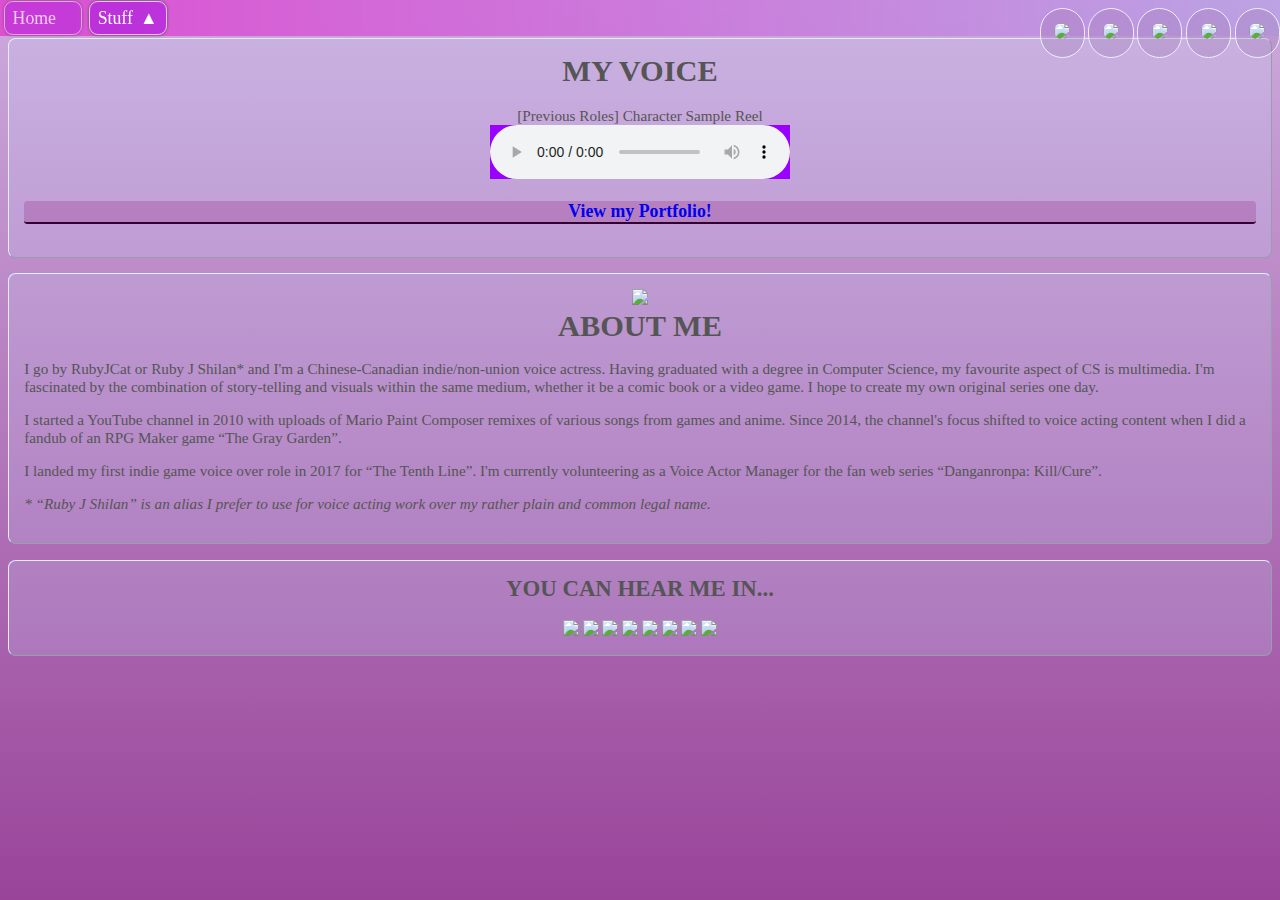
==== index.html @ 37a4f2f0 "4-19-24" ====
<!DOCTYPE html>
<html>
  
	<head>
	<title>Ruby J Shilan - Indie/Non-Union Voice Actress</title>
	
	<link rel="shortcut icon" type="image/x-icon" href="https://avatars2.githubusercontent.com/u/53419320">  
	<base target="_self">
	
	<meta name="viewport" content="width=device-width, initial-scale=1.0">
	
    <meta property="og:title" content="Ruby J Shilan - Indie/Non-Union Voice Actress" /> 
	<meta property="og:type" content="website" />
	<meta property="og:description" content="I go by RubyJCat or Ruby J Shilan* and I'm a Chinese-Canadian indie/non-union voice actress. Having graduated with a degree in Computer Science, my favourite aspect of CS is multimedia." />
	<meta property="og:url" content="https://ruby-j.github.io" />
	<meta property="og:image" content="https://avatars.githubusercontent.com/u/53419320" />
	
	<link href="https://fonts.googleapis.com/css?family=Baloo|Galindo|Niramit:200|Quantico" rel="stylesheet">
	
	<link rel="stylesheet" type="text/css" href="css/main.css">
	
	<meta name="viewport" content="width=device-width, initial-scale=1.0">
    
	<style>
	
	@media screen and (max-width: 480px) {
	  img {
		max-width: 300px;
	  }
	}
	</style>
	
	</head>
    
	<body>
	  
	  <div id="sidebar">
    
        <span class="current-page">
        <a href="/"><div class="dropdown">
            Home
        </div></a></span>
        <div class="dropdown">
          Stuff <span id="uparrow" style="float: right;">▲</span> <span id="downarrow" style="float: right;">▼</span>
          <div class="dropdown-content">
            <a href="/portfolio">Portfolio</a>
          </div>
        </div>
		
		<div style="float:right;">
		
			<a href="https://www.youtube.com/@RubyJCat/" target="_blank"><div class="imgdiv" title="YouTube">
			<img src="https://www.youtube.com/yts/img/favicon_32-vfl8NGn4k.png">
			</div></a>
			
			<a href="https://twitter.com/RubyJCat" target="_blank"><div class="imgdiv" title="Twitter/X">
			<img src="https://abs.twimg.com/favicons/twitter.3.ico">
			</div></a>
			
			<a href="https://castingcall.club/rubyjcat" target="_blank"><div class="imgdiv" title="Casting Call Club">
			<img src="https://www.castingcall.club/assets/favicon-32x32-807c43cc31f25272be3c537994a6c92fde6fdd70947bd5716222af2a7b5dc1be.png">
			</div></a>
			
			<a href="https://rubyjcat.tumblr.com/" target="_blank"><div class="imgdiv" title="Tumblr">
			<img src="https://assets.tumblr.com/images/favicons/favicon.ico" width="32px">
			</div></a>
	
			<a href="https://www.imdb.com/name/nm8857457/" target="_blank"><div class="imgdiv" title="IMDb"><img src="https://m.media-amazon.com/images/G/01/imdb/images-ANDW73HA/favicon_desktop_32x32._CB1582158068_.png"></div></a>
				
		</div>
		
        </div>
		
        
    </div>
	
	
	
	<div class="section">
	
	<h1>MY VOICE</h1>
	
	<br>
	<center>
	[Previous Roles] Character Sample Reel<br>
	<audio controls style="background-color:#90F;"><source src="https://ruby-j.github.io/src/RubyJShilan_PreviousWorksSampleReel.wav" type="audio/mpeg">
	Your browser does not support the audio element.</audio><br>
	</center>

	<a href="/portfolio"><h3>View my Portfolio!</h3></a>
	
	</div>
	
	<div class="section">
	
	<div align="center">
	<img src="https://avatars2.githubusercontent.com/u/53419320" height="150">
	</div>
	
    <h1>About Me</h1>
	<p>I go by RubyJCat or Ruby J Shilan* and I'm a Chinese-Canadian indie/non-union voice actress. Having graduated with a degree in Computer Science, my favourite aspect of CS is multimedia. I'm fascinated by the combination of story-telling and visuals within the same medium, whether it be a comic book or a video game. I hope to create my own original series one day.</p>
	<p>I started a YouTube channel in 2010 with uploads of Mario Paint Composer remixes of various songs from games and anime. Since 2014, the channel's focus shifted to voice acting content when I did a fandub of an RPG Maker game “The Gray Garden”.</p>
	<p>I landed my first indie game voice over role in 2017 for “The Tenth Line”. I'm currently volunteering as a Voice Actor Manager for the fan web series “Danganronpa: Kill/Cure”.</p>
	<p><i>* “Ruby J Shilan” is an alias I prefer to use for voice acting work over my rather plain and common legal name.</i></p>
	
	</div>
	
	<div class="section">
	
	<h2>You can hear me in...</h2>
	
	<br>
	<center>

	<a href="https://www.sungazersoftware.com/the-tenth-line/"><img src="https://www.sungazersoftware.com/press/the_tenth_line/images/logo.png" width="300px"></a>
	
	<a href="https://www.els-game.com/"><img src="https://www.els-game.com/assets/img/ELSLogo.png" width="300px"></a>
	
	<a href="https://secretivesheep.itch.io/reflectionlink"><img src="https://img.itch.zone/aW1nLzE1NTk3NTAwLnBuZw==/original/5LcsoN.png" width="360px"></a>
	
	<a href="https://cruelhouse.itch.io/penthos"><img src="https://img.itch.zone/aW1nLzcyNTIwMjcucG5n/315x250%23c/kIYj%2B9.png" width="300px"></a>
	
	<a href="https://nissedev.itch.io/witchslayer-genesis-beta"><img src="https://img.itch.zone/aW1nLzE5ODE4MjcucG5n/original/x2%2Ffr5.png" width="360px"></a>
	
	<a href="https://moca-pz.itch.io/corpse-party-ii-satsukis-heart"><img src="https://img.itch.zone/aW1nLzEyODIyNjUxLnBuZw==/original/VG4XwO.png" width="360px"></a>
	
	<a href="https://datchcole.itch.io/vaporwyrm"><img src="https://img.itch.zone/aW1nLzcyNTI3MDQucG5n/original/HelZQx.png" width="360px"></a>
	
	<a href="https://www.youtube.com/@scruffyeevee"><img src="https://i.ytimg.com/vi/HSXDK8bFJyk/hqdefault.jpg?sqp=-oaymwEcCNACELwBSFXyq4qpAw4IARUAAIhCGAFwAcABBg==&rs=AOn4CLAvmr0UumwgGDZLlVlpTIpMecsidA" width="300px"></a>
	
	</center>
	
	</div>
	
  </body>
    
</html>
---- css/main.css ----
body {
	background: linear-gradient(#CAD, #949);
	background-attachment: fixed;
	color: #555;
	font-family: Tahoma;
	font-size: 0.95em;
	min-width: 360px;
	margin-top: 2.5em;
}

h1, h2 {
	text-align: center;
	text-transform: uppercase;
	margin: 0;
}

h3 {
	text-align: center;
	border-bottom: 2px solid #303;
	border-radius: 0.2em;
	background-color:rgba(140, 0, 100, 0.2);
}

a {
    border-radius: 15px;
    text-decoration: none;
    cursor: crosshair;
}

/*
a:hover {
    color: #B7F;
    background-color:rgba(200, 220, 255, 0.40);
}
*/

#sidebar {
     background: -webkit-linear-gradient(left, rgba(220, 80, 210, 1.0), rgba(180, 160, 230, 0.7));
     width: 100%;
     height: 2.4em;
     top: 0em;
     left: 0em;
     position: fixed;
     display: block;
     padding: 0.1em 0;
     border: none;
     z-index: 15;
     line-height: 16px;
     font-size: 0.9em;
     font-family: "Niramit:200", Tahoma;
}

.dropdown {
	background-color:rgba(180, 40, 220, 0.8);
	color: white;
	padding: 0.45em;
	margin: 0 0.2em;
	font-size: 1.3em;
	border: 1px solid #DCD;
	box-shadow: 0px 0px 3px #545;
	border-radius: 0.5em;
	width: 60px;
	float: left;
	z-index: 14;
}
    
#downarrow, #downarrow2 {
	display: none;
}

.dropdown:hover {
	background-color:rgba(100, 0, 100, 0.5);
}

.dropdown:hover .dropdown-content, .dropdown:hover #downarrow, .dropdown:hover #downarrow2 {
	display: block;
}

.dropdown:hover #uparrow, .dropdown:hover #uparrow2 {
	display: none;
}

.dropdown-content {
  display: none;
  position: absolute;
  margin: 0.5em 0.5em;
  background-color: rgba(160, 20, 180, 0.70);
  box-shadow: 0px 8px 16px 0px rgba(0,0,0,0.2);
  z-index: 10;
  border-radius: 0.5em;
}

.dropdown-content a {
  color: #FFF;
  display: block;
  padding: 0.7em 1em;
  float: none;
}

.dropdown-content a:nth-child(even) {
	background-color:rgba(130, 0, 100, 0.70);
}

.dropdown-content a:hover {
	background-color:rgba(240, 180, 220, 0.70);
	border-radius: 0.5em;
}

.current-page {
	cursor: not-allowed;
	pointer-events: none;
}
    
.current-page a {
	color: #BBB;
	background-color:rgba(60, 40, 80, 0.50);
	opacity: 0.7;
	display: block;
}

table.ido {
	width: 100%;
	font-size: 2.4em;
	letter-spacing: 0.1em;
}

table.ido tr:nth-child(odd) {
	background-color:rgba(220, 120, 180, 0.60);
}

table.ido tr:nth-child(even) {
	background-color:rgba(160, 80, 140, 0.60);
}

table.ido a {
    color: #80A;
    background-color:rgba(200, 220, 255, 0.20);
}

table.ido a:hover {
    color: #B7D;
    background-color:rgba(200, 220, 255, 0.40);
}

@media screen and (max-width: 481px){
	.dropdown-content {
		width: 80%;
		position: fixed;
		top: 1.25em;
		left: 0em;
		font-size: 1.0em;
	}
	
	.dropdown {
	  margin: 0 0.5em;
	  font-size: 1.3em;
	}
}

div.section {
	border: 1px outset #DEF;
	border-radius: 0.5em;
	background-color:rgba(200, 220, 255, 0.2);
	margin: 1em auto;
	padding: 1em;
	max-width: 1280px;
}

div.inner {
	border: 0px;
	border-radius: 0.5em;
	background-color:rgba(200, 220, 255, 0.2);
	margin: 0.2em 0.5em;
	padding: 1em;
	text-align: center;
}

div.imgdiv {
	border: 1px solid #EEF;
	border-radius: 5em;
	background-color:rgba(160, 120, 180, 0.3);
	margin: 0.5em auto;
	display: inline-block;
	padding: 1em;
}

div.imgdiv img {
	border-radius: 5em;
}

div.imgdiv:hover{
	border: 1px solid #202;
	background-color:rgba(120, 60, 140, 0.3);
}
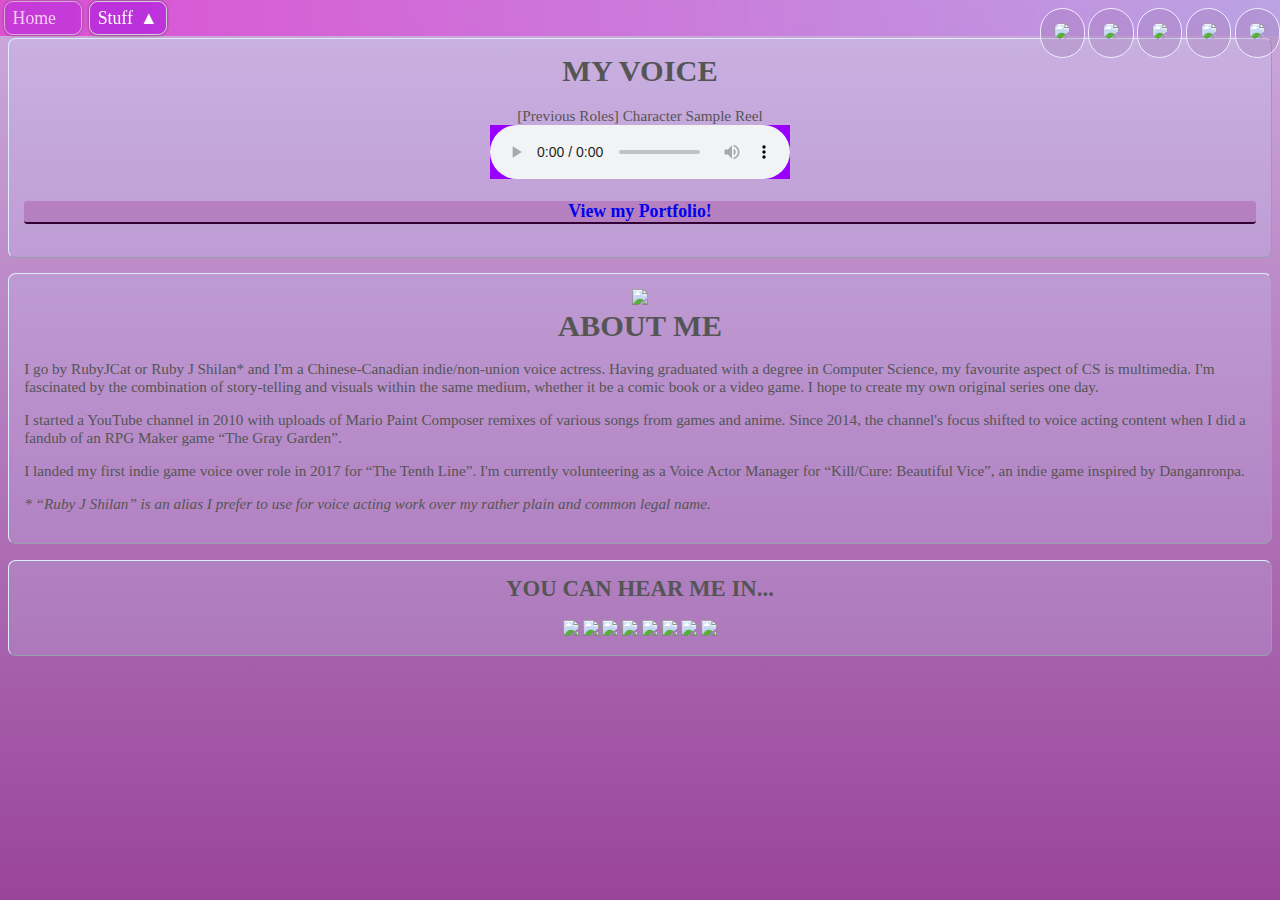
==== commit 3dd4e3da: "Update index.html" ====
--- a/index.html
+++ b/index.html
@@ -100,7 +100,7 @@
     <h1>About Me</h1>
 	<p>I go by RubyJCat or Ruby J Shilan* and I'm a Chinese-Canadian indie/non-union voice actress. Having graduated with a degree in Computer Science, my favourite aspect of CS is multimedia. I'm fascinated by the combination of story-telling and visuals within the same medium, whether it be a comic book or a video game. I hope to create my own original series one day.</p>
 	<p>I started a YouTube channel in 2010 with uploads of Mario Paint Composer remixes of various songs from games and anime. Since 2014, the channel's focus shifted to voice acting content when I did a fandub of an RPG Maker game “The Gray Garden”.</p>
-	<p>I landed my first indie game voice over role in 2017 for “The Tenth Line”. I'm currently volunteering as a Voice Actor Manager for the fan web series “Danganronpa: Kill/Cure”.</p>
+	<p>I landed my first indie game voice over role in 2017 for “The Tenth Line”. I'm currently volunteering as a Voice Actor Manager for “Kill/Cure: Beautiful Vice”, an indie game inspired by Danganronpa.</p>
 	<p><i>* “Ruby J Shilan” is an alias I prefer to use for voice acting work over my rather plain and common legal name.</i></p>
 	
 	</div>
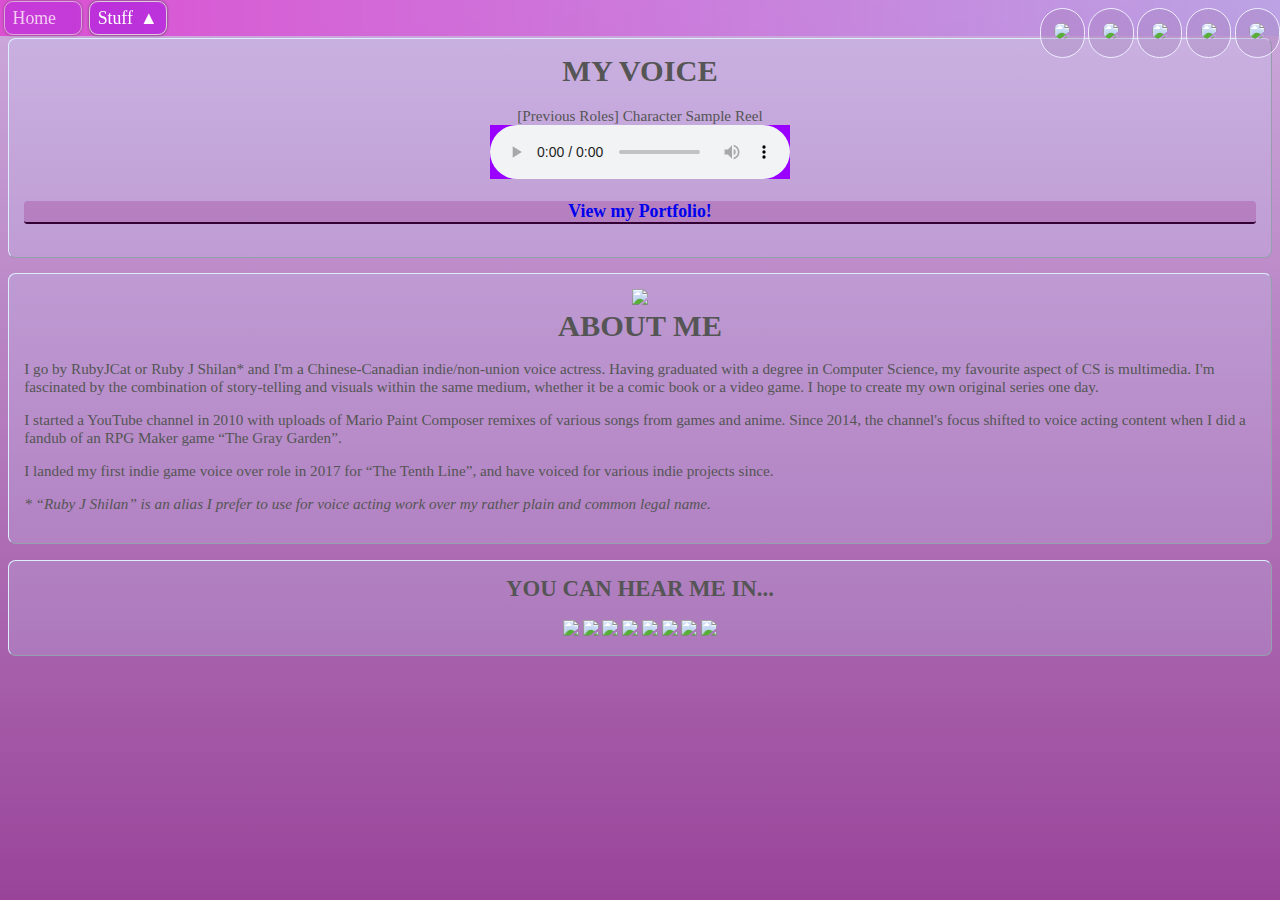
==== commit d62cd678: "Update index.html" ====
--- a/index.html
+++ b/index.html
@@ -100,7 +100,7 @@
     <h1>About Me</h1>
 	<p>I go by RubyJCat or Ruby J Shilan* and I'm a Chinese-Canadian indie/non-union voice actress. Having graduated with a degree in Computer Science, my favourite aspect of CS is multimedia. I'm fascinated by the combination of story-telling and visuals within the same medium, whether it be a comic book or a video game. I hope to create my own original series one day.</p>
 	<p>I started a YouTube channel in 2010 with uploads of Mario Paint Composer remixes of various songs from games and anime. Since 2014, the channel's focus shifted to voice acting content when I did a fandub of an RPG Maker game “The Gray Garden”.</p>
-	<p>I landed my first indie game voice over role in 2017 for “The Tenth Line”. I'm currently volunteering as a Voice Actor Manager for “Kill/Cure: Beautiful Vice”, an indie game inspired by Danganronpa.</p>
+	<p>I landed my first indie game voice over role in 2017 for “The Tenth Line”, and have voiced for various indie projects since.</p>
 	<p><i>* “Ruby J Shilan” is an alias I prefer to use for voice acting work over my rather plain and common legal name.</i></p>
 	
 	</div>
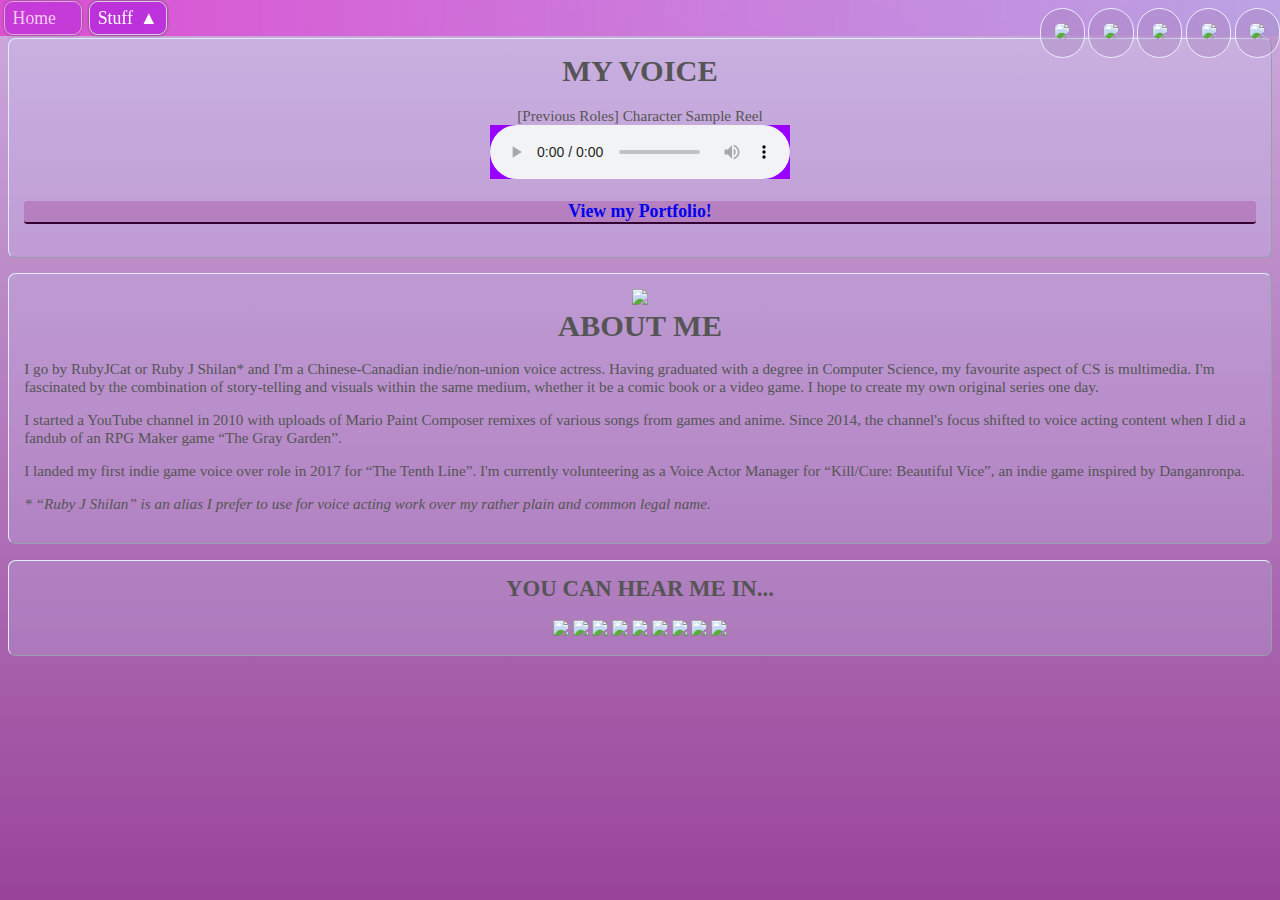
==== commit d96386d1: "Update index.html" ====
--- a/index.html
+++ b/index.html
@@ -100,7 +100,7 @@
     <h1>About Me</h1>
 	<p>I go by RubyJCat or Ruby J Shilan* and I'm a Chinese-Canadian indie/non-union voice actress. Having graduated with a degree in Computer Science, my favourite aspect of CS is multimedia. I'm fascinated by the combination of story-telling and visuals within the same medium, whether it be a comic book or a video game. I hope to create my own original series one day.</p>
 	<p>I started a YouTube channel in 2010 with uploads of Mario Paint Composer remixes of various songs from games and anime. Since 2014, the channel's focus shifted to voice acting content when I did a fandub of an RPG Maker game “The Gray Garden”.</p>
-	<p>I landed my first indie game voice over role in 2017 for “The Tenth Line”, and have voiced for various indie projects since.</p>
+	<p>I landed my first indie game voice over role in 2017 for “The Tenth Line”. I'm currently volunteering as a Voice Actor Manager for “Kill/Cure: Beautiful Vice”, an indie game inspired by Danganronpa.</p>
 	<p><i>* “Ruby J Shilan” is an alias I prefer to use for voice acting work over my rather plain and common legal name.</i></p>
 	
 	</div>
@@ -126,7 +126,9 @@
 	
 	<a href="https://datchcole.itch.io/vaporwyrm"><img src="https://img.itch.zone/aW1nLzcyNTI3MDQucG5n/original/HelZQx.png" width="360px"></a>
 	
-	<a href="https://www.youtube.com/@scruffyeevee"><img src="https://i.ytimg.com/vi/HSXDK8bFJyk/hqdefault.jpg?sqp=-oaymwEcCNACELwBSFXyq4qpAw4IARUAAIhCGAFwAcABBg==&rs=AOn4CLAvmr0UumwgGDZLlVlpTIpMecsidA" width="300px"></a>
+	<a href="https://www.youtube.com/@TamerainProductions/videos"><img src="https://i.ytimg.com/vi/p7N009ewmUc/hqdefault.jpg?sqp=-oaymwEcCNACELwBSFXyq4qpAw4IARUAAIhCGAFwAcABBg==&rs=AOn4CLAxEjlN-2AOM8WkI4yAAfDkZ1lG_g" width="300px"></a>
+	
+	<a href="https://www.youtube.com/@scruffyeevee/videos"><img src="https://i.ytimg.com/vi/HSXDK8bFJyk/hqdefault.jpg?sqp=-oaymwEcCNACELwBSFXyq4qpAw4IARUAAIhCGAFwAcABBg==&rs=AOn4CLAvmr0UumwgGDZLlVlpTIpMecsidA" width="300px"></a>
 	
 	</center>
 	
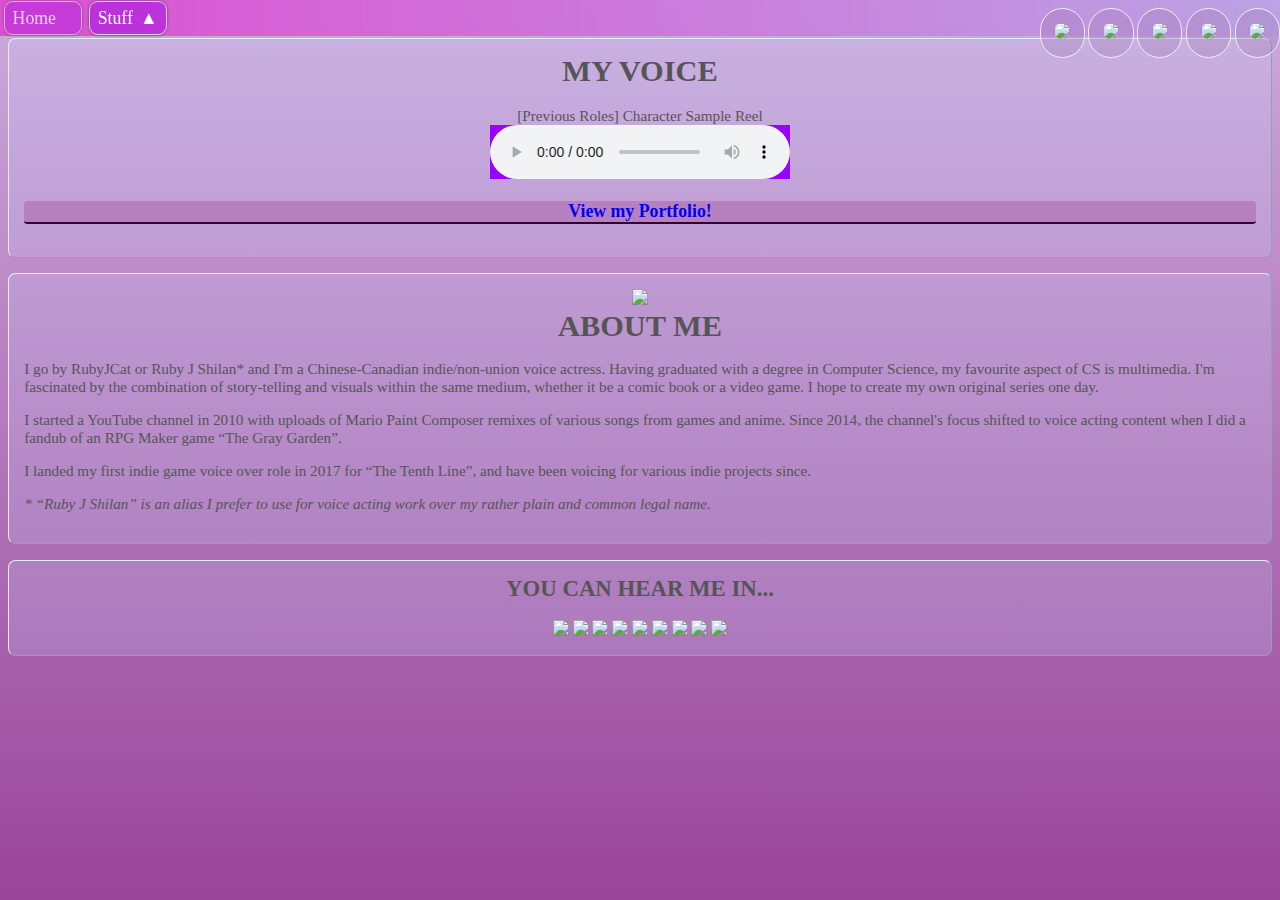
==== commit a88d863e: "03-16-25" ====
--- a/index.html
+++ b/index.html
@@ -100,7 +100,7 @@
     <h1>About Me</h1>
 	<p>I go by RubyJCat or Ruby J Shilan* and I'm a Chinese-Canadian indie/non-union voice actress. Having graduated with a degree in Computer Science, my favourite aspect of CS is multimedia. I'm fascinated by the combination of story-telling and visuals within the same medium, whether it be a comic book or a video game. I hope to create my own original series one day.</p>
 	<p>I started a YouTube channel in 2010 with uploads of Mario Paint Composer remixes of various songs from games and anime. Since 2014, the channel's focus shifted to voice acting content when I did a fandub of an RPG Maker game “The Gray Garden”.</p>
-	<p>I landed my first indie game voice over role in 2017 for “The Tenth Line”. I'm currently volunteering as a Voice Actor Manager for “Kill/Cure: Beautiful Vice”, an indie game inspired by Danganronpa.</p>
+	<p>I landed my first indie game voice over role in 2017 for “The Tenth Line”, and have been voicing for various indie projects since.</p>
 	<p><i>* “Ruby J Shilan” is an alias I prefer to use for voice acting work over my rather plain and common legal name.</i></p>
 	
 	</div>
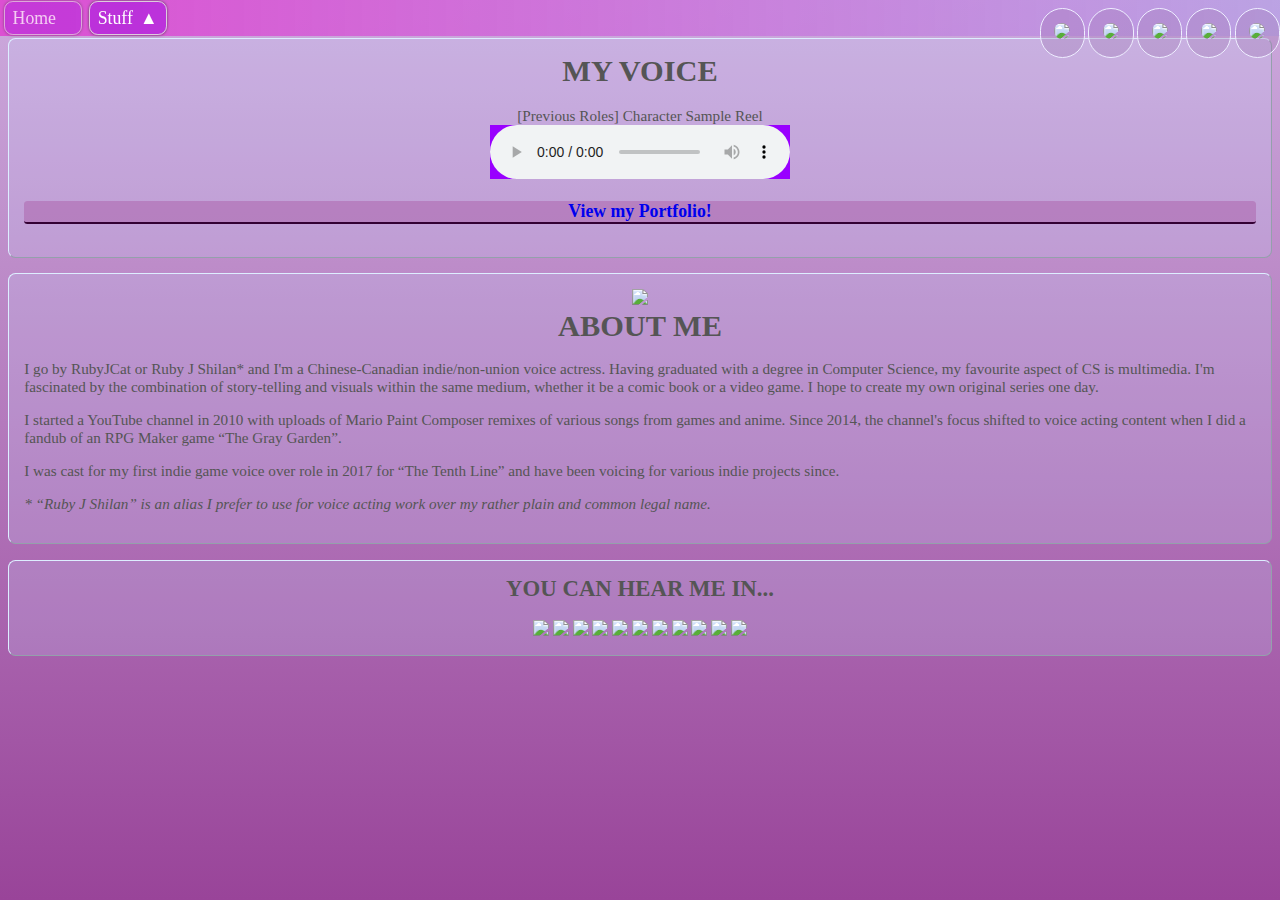
==== commit b87d2ac2: "03-22-2025" ====
--- a/index.html
+++ b/index.html
@@ -100,7 +100,7 @@
     <h1>About Me</h1>
 	<p>I go by RubyJCat or Ruby J Shilan* and I'm a Chinese-Canadian indie/non-union voice actress. Having graduated with a degree in Computer Science, my favourite aspect of CS is multimedia. I'm fascinated by the combination of story-telling and visuals within the same medium, whether it be a comic book or a video game. I hope to create my own original series one day.</p>
 	<p>I started a YouTube channel in 2010 with uploads of Mario Paint Composer remixes of various songs from games and anime. Since 2014, the channel's focus shifted to voice acting content when I did a fandub of an RPG Maker game “The Gray Garden”.</p>
-	<p>I landed my first indie game voice over role in 2017 for “The Tenth Line”, and have been voicing for various indie projects since.</p>
+	<p>I was cast for my first indie game voice over role in 2017 for “The Tenth Line” and have been voicing for various indie projects since.</p>
 	<p><i>* “Ruby J Shilan” is an alias I prefer to use for voice acting work over my rather plain and common legal name.</i></p>
 	
 	</div>
@@ -112,13 +112,15 @@
 	<br>
 	<center>
 
-	<a href="https://www.sungazersoftware.com/the-tenth-line/"><img src="https://www.sungazersoftware.com/press/the_tenth_line/images/logo.png" width="300px"></a>
+	<a href="https://www.sungazersoftware.com/the-tenth-line/"><img src="https://www.sungazersoftware.com/press/the_tenth_line/images/logo.png" width="360px"></a>
 	
-	<a href="https://www.els-game.com/"><img src="https://www.els-game.com/assets/img/ELSLogo.png" width="300px"></a>
+	<a href="https://www.els-game.com/"><img src="https://www.els-game.com/assets/img/ELSLogo.png" width="360px"></a>
 	
-	<a href="https://secretivesheep.itch.io/reflectionlink"><img src="https://img.itch.zone/aW1nLzE1NTk3NTAwLnBuZw==/original/5LcsoN.png" width="360px"></a>
+	<a href="https://cruelhouse.itch.io/penthos"><img src="https://img.itch.zone/aW1nLzcyNTIwMjcucG5n/315x250%23c/kIYj%2B9.png" width="360px"></a>
 	
-	<a href="https://cruelhouse.itch.io/penthos"><img src="https://img.itch.zone/aW1nLzcyNTIwMjcucG5n/315x250%23c/kIYj%2B9.png" width="300px"></a>
+	<a href="https://secretivesheep.itch.io/reflectionlink"><img src="https://img.itch.zone/aW1nLzE3NjE5MDg2LnBuZw==/315x250%23c/fhkBfL.png" width="360px"></a>
+	
+	<a href="https://teamkillcure.itch.io/kcbv"><img src="https://img.itch.zone/aW1nLzIwMzc5NzAyLnBuZw==/315x250%23c/cOI6Jd.png" width="360px"></a>
 	
 	<a href="https://nissedev.itch.io/witchslayer-genesis-beta"><img src="https://img.itch.zone/aW1nLzE5ODE4MjcucG5n/original/x2%2Ffr5.png" width="360px"></a>
 	
@@ -126,9 +128,11 @@
 	
 	<a href="https://datchcole.itch.io/vaporwyrm"><img src="https://img.itch.zone/aW1nLzcyNTI3MDQucG5n/original/HelZQx.png" width="360px"></a>
 	
-	<a href="https://www.youtube.com/@TamerainProductions/videos"><img src="https://i.ytimg.com/vi/p7N009ewmUc/hqdefault.jpg?sqp=-oaymwEcCNACELwBSFXyq4qpAw4IARUAAIhCGAFwAcABBg==&rs=AOn4CLAxEjlN-2AOM8WkI4yAAfDkZ1lG_g" width="300px"></a>
+	<a href="https://www.youtube.com/watch?v=p7N009ewmUc"><img src="https://i.ytimg.com/vi/p7N009ewmUc/hqdefault.jpg?sqp=-oaymwEcCNACELwBSFXyq4qpAw4IARUAAIhCGAFwAcABBg==&rs=AOn4CLAxEjlN-2AOM8WkI4yAAfDkZ1lG_g" width="360px"></a>
 	
-	<a href="https://www.youtube.com/@scruffyeevee/videos"><img src="https://i.ytimg.com/vi/HSXDK8bFJyk/hqdefault.jpg?sqp=-oaymwEcCNACELwBSFXyq4qpAw4IARUAAIhCGAFwAcABBg==&rs=AOn4CLAvmr0UumwgGDZLlVlpTIpMecsidA" width="300px"></a>
+	<a href="https://www.youtube.com/watch?v=JVc5KtytVgM"><img src="https://i.ytimg.com/vi/JVc5KtytVgM/hqdefault.jpg?sqp=-oaymwEcCNACELwBSFXyq4qpAw4IARUAAIhCGAFwAcABBg==&rs=AOn4CLAi1wJdqqJABp0CqBk8rwKWGcvtww" width="360px"></a>
+	
+	<a href="https://www.youtube.com/@scruffyeevee/videos"><img src="https://i.ytimg.com/vi/HSXDK8bFJyk/hqdefault.jpg?sqp=-oaymwEcCNACELwBSFXyq4qpAw4IARUAAIhCGAFwAcABBg==&rs=AOn4CLAvmr0UumwgGDZLlVlpTIpMecsidA" width="360px"></a>
 	
 	</center>
 	
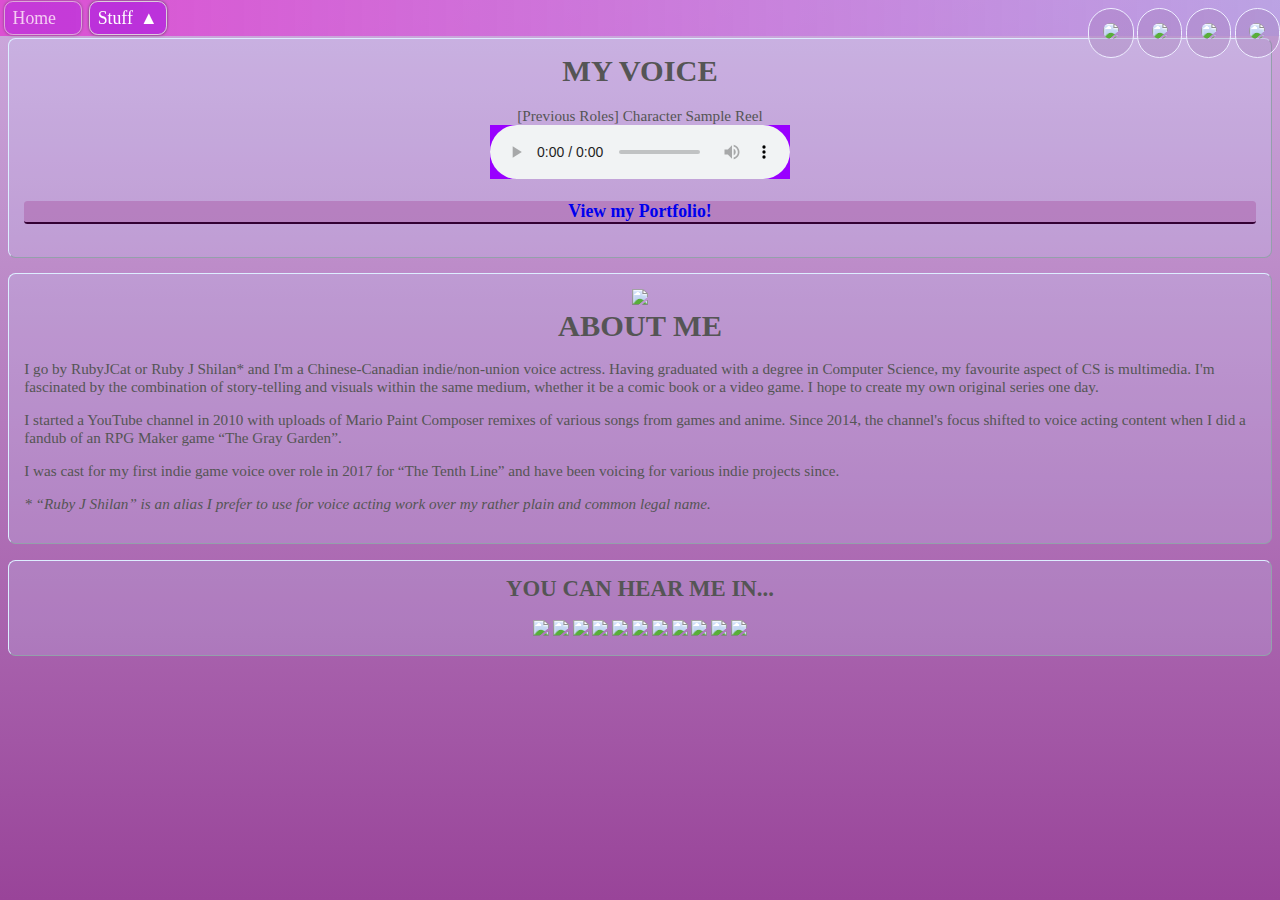
==== commit 16d7489b: "03-22-2025 B" ====
--- a/index.html
+++ b/index.html
@@ -64,8 +64,6 @@
 			<a href="https://rubyjcat.tumblr.com/" target="_blank"><div class="imgdiv" title="Tumblr">
 			<img src="https://assets.tumblr.com/images/favicons/favicon.ico" width="32px">
 			</div></a>
-	
-			<a href="https://www.imdb.com/name/nm8857457/" target="_blank"><div class="imgdiv" title="IMDb"><img src="https://m.media-amazon.com/images/G/01/imdb/images-ANDW73HA/favicon_desktop_32x32._CB1582158068_.png"></div></a>
 				
 		</div>
 		
